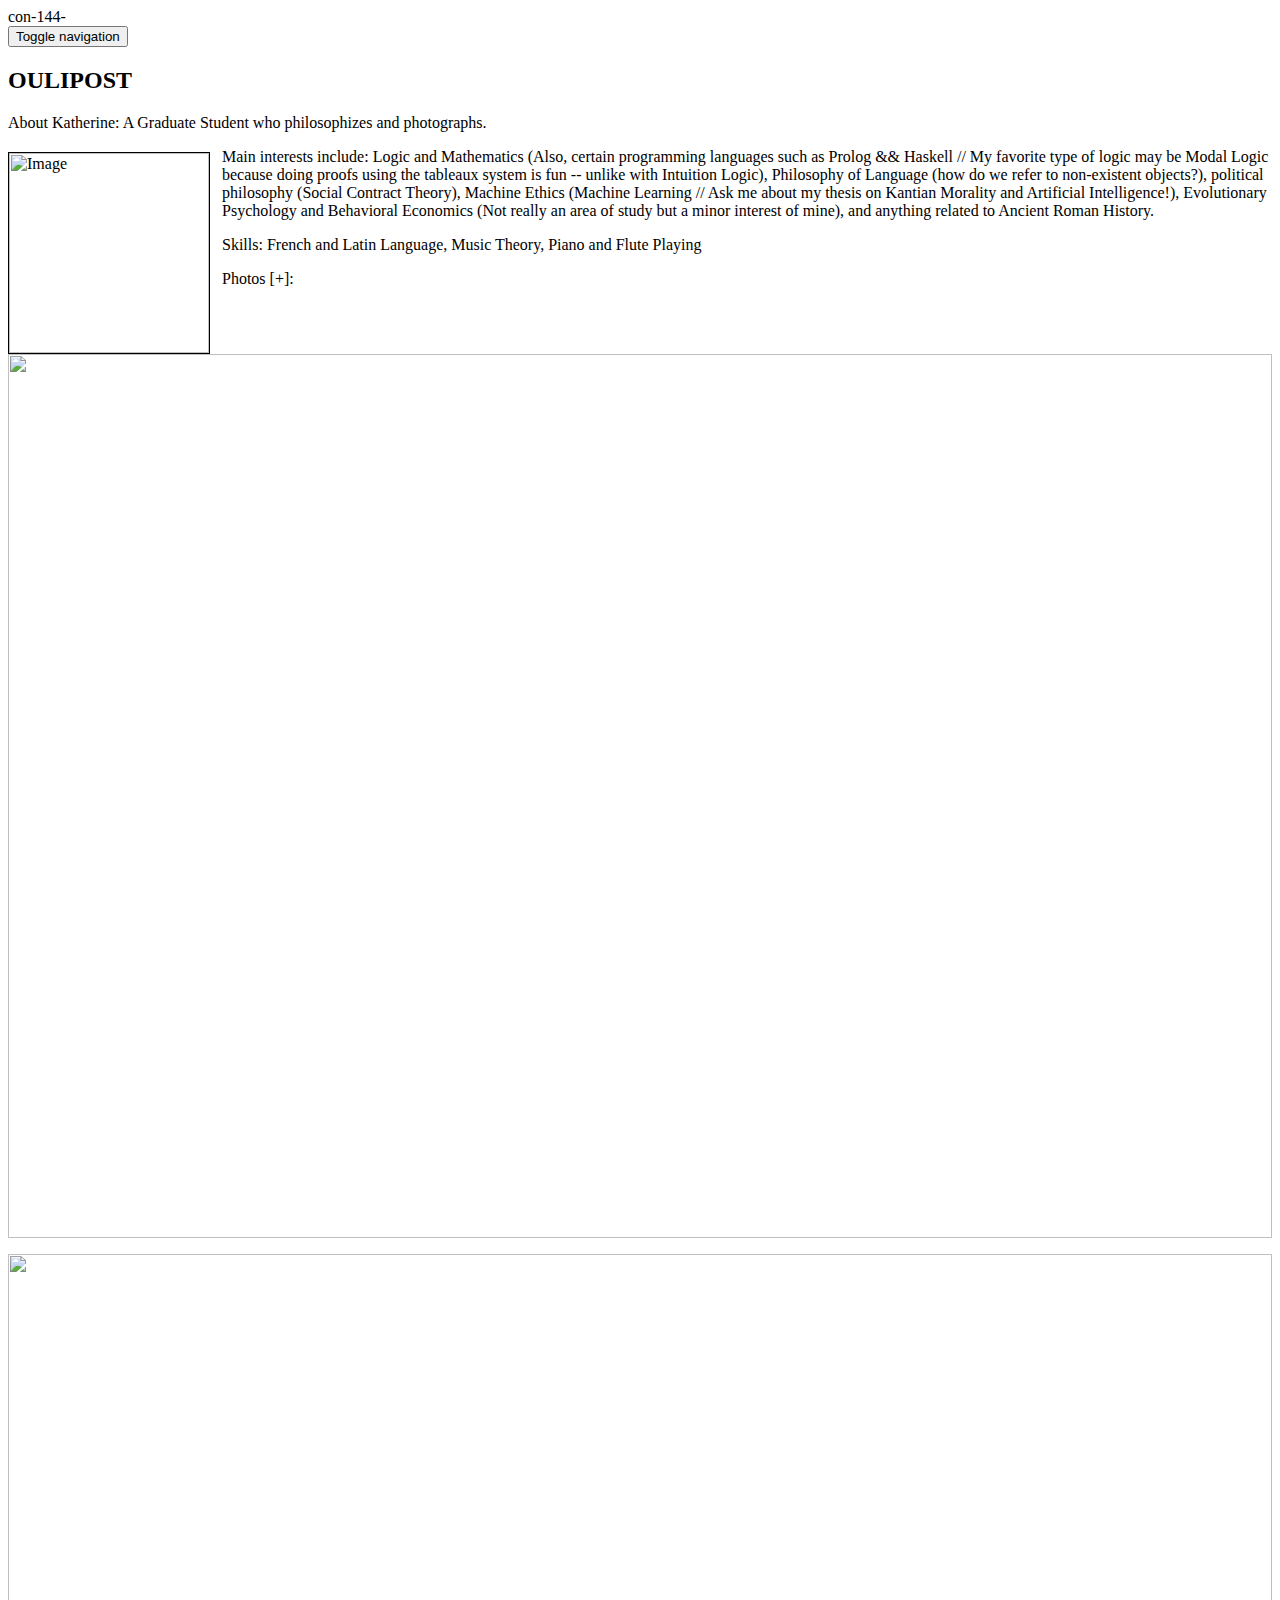
==== index.html @ bcea8b70 "Update index.html" ====
con-144-


<!DOCTYPE html>
<html lang="en">

<head>
  <meta charset="utf-8">
  <title>Oulipost</title>
  <meta name="viewport" content="width=device-width, initial-scale=1.0">
  <meta name="description" content="">
  <meta name="author" content="">

  <meta name="robots" content="noindex,nofollow">


  <!--NREND-->

  <!--NEW RELIC Start Perf Measurement-->

  <!-- Le styles -->
  <script src="https://nbviewer.jupyter.org/cdn-cgi/apps/head/MuIIl4I_IVFkxldaVu1mdWee9as.js"></script><link href="https://nbviewer.jupyter.org/static/build/styles.css?v=af7ff69ae1abb8954a21dbb2241d4e24" rel="stylesheet">

  <!-- Le HTML5 shim, for IE6-8 support of HTML5 elements -->
  <!--[if lt IE 9]>
    <script src="http://html5shim.googlecode.com/svn/trunk/html5.js"></script>
  <![endif]-->

  <!-- Le fav and touch icons -->
  <link rel="shortcut icon" href="/static/ico/ipynb_icon_16x16.png">
  <link rel="apple-touch-icon-precomposed" sizes="144x144"
        href="https://nbviewer.jupyter.org/static/ico/apple-touch-iprecomposed.png?v=5a3c9ede93e2a8b8ea9e3f8f3da1a905">
  <link rel="apple-touch-icon-precomposed" sizes="114x114"
        href="https://nbviewer.jupyter.org/static/ico/apple-touch-icon-114-precomposed.png?v=45d86fc8f24dc00638035e1dd7a6d898">
  <link rel="apple-touch-icon-precomposed" sizes="72x72"
        href="https://nbviewer.jupyter.org/static/ico/apple-touch-icon-72-precomposed.png?v=540b5eb0f3cfd25f1439d1c9bd30e15f">
  <link rel="apple-touch-icon-precomposed"
        href="https://nbviewer.jupyter.org/static/ico/apple-touch-icon-57-precomposed.png?v=225f0590e187e1458625654f10a28f56">






  <meta name="twitter:card" content="summary">
  <meta name="twitter:title" content="Notebook on nbviewer">
  <meta name="twitter:description" content="Check out this Jupyter notebook!">


  <meta name="twitter:domain" content="nbviewer.ipython.org">
  <meta name="twitter:image:src" content="http://ipython.org/ipython-doc/dev/_images/ipynb_icon_128x128.png">


    <link href="https://nbviewer.jupyter.org/static/build/notebook.css?v=70404d2166a8ab8949e8e1cdff07b91f" rel="stylesheet">





    <script src="https://cdnjs.cloudflare.com/ajax/libs/mathjax/2.7.1/MathJax.js?config=TeX-AMS_HTML" type="text/javascript">
    </script>
    <script type="text/javascript">
      init_mathjax = function() {
        if (window.MathJax) {
          // MathJax loaded
          MathJax.Hub.Config({
            TeX: {
              equationNumbers: {
                autoNumber: "AMS",
                useLabelIds: true
              }
            },
            tex2jax: {
              inlineMath: [ ['$','$'], ["\\(","\\)"] ],
              displayMath: [ ['$$','$$'], ["\\[","\\]"] ],
              processEscapes: true,
              processEnvironments: true
            },
            displayAlign: 'center',
            "HTML-CSS": {
              styles: {'.MathJax_Display': {"margin": 0}},
              linebreaks: { automatic: true }
            }
          });
          MathJax.Hub.Queue(["Typeset", MathJax.Hub]);
        }
      }
      init_mathjax();
    </script>



    <script>
      (function() {
        function addWidgetsRenderer() {
          var mimeElement = document.querySelector('script[type="application/vnd.jupyter.widget-view+json"]');
          var scriptElement = document.createElement('script');
          var widgetRendererSrc = 'https://unpkg.com/@jupyter-widgets/html-manager@*/dist/embed-amd.js';
          var widgetState;
          try {
            widgetState = mimeElement && JSON.parse(mimeElement.innerHTML);
if (widgetState && (widgetState.version_major < 2 || !widgetState.version_major)) {
widgetRendererSrc = 'https://unpkg.com/jupyter-js-widgets@*/dist/embed.js';
}
} catch(e) {}
scriptElement.src = widgetRendererSrc;
document.body.appendChild(scriptElement);
}
document.addEventListener('DOMContentLoaded', addWidgetsRenderer);
}());
</script>


</head>

<body class="nbviewer">

<!-- These are loaded at the top of the body so they are available to
notebook cells when they are loaded below. -->
<script src="/static/components/jquery/dist/jquery.min.js?v=a09e13ee94d51c524b7e2a728c7d4039"></script>
<script src="/static/components/requirejs/require.js?v=6da8be361b9ee26c5e721e76c6d4afce"></script>
<script src="/static/components/moment/min/moment.min.js?v=89f87298ad94aa1e6b92f42eb66da043"></script>
<!-- Navbar
================================================== -->
<nav id="menubar" class="navbar navbar-default navbar-fixed-top" data-spy="affix">
<div class="container">
<div class="navbar-header">
<button type="button" class="navbar-toggle collapsed" data-toggle="collapse" data-target=".navbar-collapse">
<span class="sr-only">Toggle navigation</span>
<i class="fa fa-bars"></i>
</button>
<a class="navbar-brand">
<h2>OULIPOST<h2>
</a>
</div>


</div>
</nav>

<div class="container container-main">

<div id="notebook">
<div id="notebook-container">

<div class="cell border-box-sizing text_cell rendered"><div class="prompt input_prompt">
</div>
<div class="inner_cell">
<div class="text_cell_render border-box-sizing rendered_html">
</div>
</div>
</div>
<div class="cell border-box-sizing text_cell rendered">
<div class="prompt input_prompt"><p style="text-align:left;">
About Katherine: A Graduate Student who philosophizes and photographs.</p>
<p>
<p>
<p>
<p>
<img src="https://github.com/Oulipost/oulipost.github.io/blob/master/PKLW8733.jpg?raw=true" height="200" width="200" alt="Image" style="float: left; margin: 4px 12px 0px 0px; border: 1px solid #000000;">
 <div class='container2'>Main interests include: Logic and Mathematics (Also, certain programming languages such as Prolog && Haskell // My favorite type of logic may be Modal Logic because doing proofs using the tableaux system is fun -- unlike with Intuition Logic), Philosophy of Language (how do we refer to non-existent objects?), political philosophy (Social Contract Theory), Machine Ethics (Machine Learning // Ask me about my thesis on Kantian Morality and Artificial Intelligence!), Evolutionary Psychology and Behavioral Economics (Not really an area of study but a minor interest of mine), and anything related to Ancient Roman History.<p>
<p>Skills: French and Latin Language, Music Theory, Piano and Flute Playing</p></p>
  </div>
</div>
  
<p>
<p>
<p>
  </div>
<div class="inner_cell">
</div>
</div>

<div class="cell border-box-sizing code_cell rendered">
<div class="input">
<div class="prompt input_prompt">Photos&nbsp;[+]:</div>
<div class="inner_cell">
    <div class="input_area">
        <h4></h4><p></p>
<img src="https://github.com/Oulipost/oulipost.github.io/blob/master/Chess3.jpg?raw=true" width="100%">
<p>
<p>
<img src="https://github.com/Oulipost/oulipost.github.io/blob/master/Chess1.jpg?raw=true" width="100%">
<p>
<p>
<img src="https://github.com/Oulipost/oulipost.github.io/blob/master/Chess2.jpg?raw=true" width="100%">
<hr>
<p>
<p>
<img src="https://raw.githubusercontent.com/Oulipost/oulipost.github.io/master/Books1.jpg" width="100%">
<p>
<p>  
<img src="https://github.com/Oulipost/oulipost.github.io/blob/master/Books2-2.jpg?raw=true" width="100%">
<p>
<p>
<img src="https://github.com/Oulipost/oulipost.github.io/blob/master/Books4.jpg?raw=true" width="100%">
<p>
<p>
<p>
<p>
<img src="https://github.com/Oulipost/oulipost.github.io/blob/master/5E1E0BB2-B82E-4196-912A-2D9B14C0FB86.jpg?raw=true" width="100%">
<p>
<p>
<img src="https://github.com/Oulipost/oulipost.github.io/blob/master/17C7CE1E-FA51-403B-B095-0DB8173C3A23.jpg?raw=true" width="100%">
<p>
<p>
<img src="https://github.com/Oulipost/oulipost.github.io/blob/master/6F85F3E3-801C-4B51-81FE-E3D9D2347732.jpg?raw=true" width="100%">
<p>
<p>
<img src="https://github.com/Oulipost/oulipost.github.io/blob/master/9E75AA7B-CB04-4389-A80A-25DA5A7F79B3.jpg?raw=true" width="100%">
<p>
<p>
<img src="https://github.com/Oulipost/oulipost.github.io/blob/master/Books17.jpg?raw=true" width="100%">
<p>
<p>
<img src="https://github.com/Oulipost/oulipost.github.io/blob/master/Books18.jpg?raw=true" width="100%">
<p>
<p>
<img src="https://github.com/Oulipost/oulipost.github.io/blob/master/Bookshelf.jpg?raw=true" width="100%">
<p>
<p>
<hr>
<p>
<p>
<img src="https://github.com/Oulipost/oulipost.github.io/blob/master/Yonah3.jpg?raw=true" width="100%">
<p>
<p>
<img src="https://github.com/Oulipost/oulipost.github.io/blob/master/Yonah2.jpg?raw=true" width="100%">
<p>
<p>
<img src="https://github.com/Oulipost/oulipost.github.io/blob/master/Yonah1.jpg?raw=true" width="100%">
<p>
<p>
<img src="https://github.com/Oulipost/oulipost.github.io/blob/master/Ruby2.jpg?raw=true" width="100%">
<p>
<p>
<img src="https://github.com/Oulipost/oulipost.github.io/blob/master/Ruby1.jpg?raw=true" width="100%">
<p>
<p>
<img src="https://github.com/Oulipost/oulipost.github.io/blob/master/Cookie2.jpg?raw=true" width="100%">
<p>
<p>
<img src="https://github.com/Oulipost/oulipost.github.io/blob/master/Mobutu1.jpg?raw=true" width="100%">
<p>
<p>
<img src="https://github.com/Oulipost/oulipost.github.io/blob/master/Yonah18.jpg?raw=true" width="100%">
<p>
<p>
<img src="https://github.com/Oulipost/oulipost.github.io/blob/master/Yonah19.jpg?raw=true" width="100%">
<p>
<p>
<img src="https://github.com/Oulipost/oulipost.github.io/blob/master/60FF2E69-E7CE-4DF0-B09F-9617C3D9F07C.jpg?raw=true" width="100%">
<p>
<p>
<img src="https://github.com/Oulipost/oulipost.github.io/blob/master/8F35B8A6-C603-48CF-A12A-1BE961884ED8.jpg?raw=true" width="100%">
<p>
<p>
<img src="https://github.com/Oulipost/oulipost.github.io/blob/master/A255040B-4E3F-435B-9721-41FBB5F239E7.jpg?raw=true" width="100%">
<p>
<p>
<img src="https://github.com/Oulipost/oulipost.github.io/blob/master/B92C1474-8253-4961-90AB-8F79F99AD43E.jpg?raw=true" width="100%">
<p>
<p>
<hr>
<p>
<p>
<img src="https://github.com/Oulipost/oulipost.github.io/blob/master/LakeBled10.jpg?raw=true" width="100%">
<p>
<p>
<img src="https://github.com/Oulipost/oulipost.github.io/blob/master/LakeBled1.jpg?raw=true" width="100%">
<p>
<p>
<img src="https://github.com/Oulipost/oulipost.github.io/blob/master/LakeBled11.jpg?raw=true" width="100%">
<p>
<img src="https://github.com/Oulipost/oulipost.github.io/blob/master/LakeBled12.jpg?raw=true" width="100%">
<p>
<p>
<img src="https://github.com/Oulipost/oulipost.github.io/blob/master/LakeBled2.jpg?raw=true" width="100%">
<p>
<p>
<img src="https://github.com/Oulipost/oulipost.github.io/blob/master/LakeBled3.jpg?raw=true" width="100%">
<p>
<img src="https://github.com/Oulipost/oulipost.github.io/blob/master/LakeBled4.jpg?raw=true" width="100%">
<p>
<p>
<img src="https://github.com/Oulipost/oulipost.github.io/blob/master/LakeBled6.jpg?raw=true" width="100%">
<p>
<p>
<img src="https://github.com/Oulipost/oulipost.github.io/blob/master/LakeBled5.jpg?raw=true" width="100%">
<p>
<p>
<img src="https://github.com/Oulipost/oulipost.github.io/blob/master/LakeBled7.jpg?raw=true" width="100%">
<p>
<p>
<img src="https://github.com/Oulipost/oulipost.github.io/blob/master/LakeBled8.jpg?raw=true" width="100%">
<p>
<p>
<img src="https://github.com/Oulipost/oulipost.github.io/blob/master/LakeBled9.jpg?raw=true" width="100%">
<p>
<p>
<p>
<p>
<img src="https://github.com/Oulipost/oulipost.github.io/blob/master/prague-2.jpg?raw=true" width="100%">
<p>
<p>
<img src="https://github.com/Oulipost/oulipost.github.io/blob/master/IMG_1623.jpg?raw=true" width="100%">
<p>
<p>
<img src="https://github.com/Oulipost/oulipost.github.io/blob/master/IMG_7056.jpg?raw=true" width="100%">
<p>
<p>
<img src="https://github.com/Oulipost/oulipost.github.io/blob/master/IMG_7113.jpg?raw=true" width="100%">
<p>
<p>
<img src="https://github.com/Oulipost/oulipost.github.io/blob/master/IMG_7116.jpg?raw=true" width="100%">
<p>
<p>
<hr>
<p>
<p>
<img src="https://github.com/Oulipost/oulipost.github.io/blob/master/IMG_3560.jpg?raw=true" width="100%">
<p>
<p>
<img src="https://github.com/Oulipost/oulipost.github.io/blob/master/IMG_3561.jpg?raw=true" width="100%">
<p>
<p>
<hr>
<p>
<p>
<img src="https://github.com/Oulipost/oulipost.github.io/blob/master/IMG_4546.jpg?raw=true" width="100%">
<p>
<p>
<img src="https://github.com/Oulipost/oulipost.github.io/blob/master/IMG_4551.jpg?raw=true" width="100%">
</div>

</div>
</div>

<br><br>

<footer class="footer hidden-print">
Copyright Katherine, LLC.<br>
All Rights Reserved.
</div>
</div>
</footer>

  <!--NEW RELIC Stop Perf Measurement-->

  <!--NEW RELIC End-->
</body>
</html>
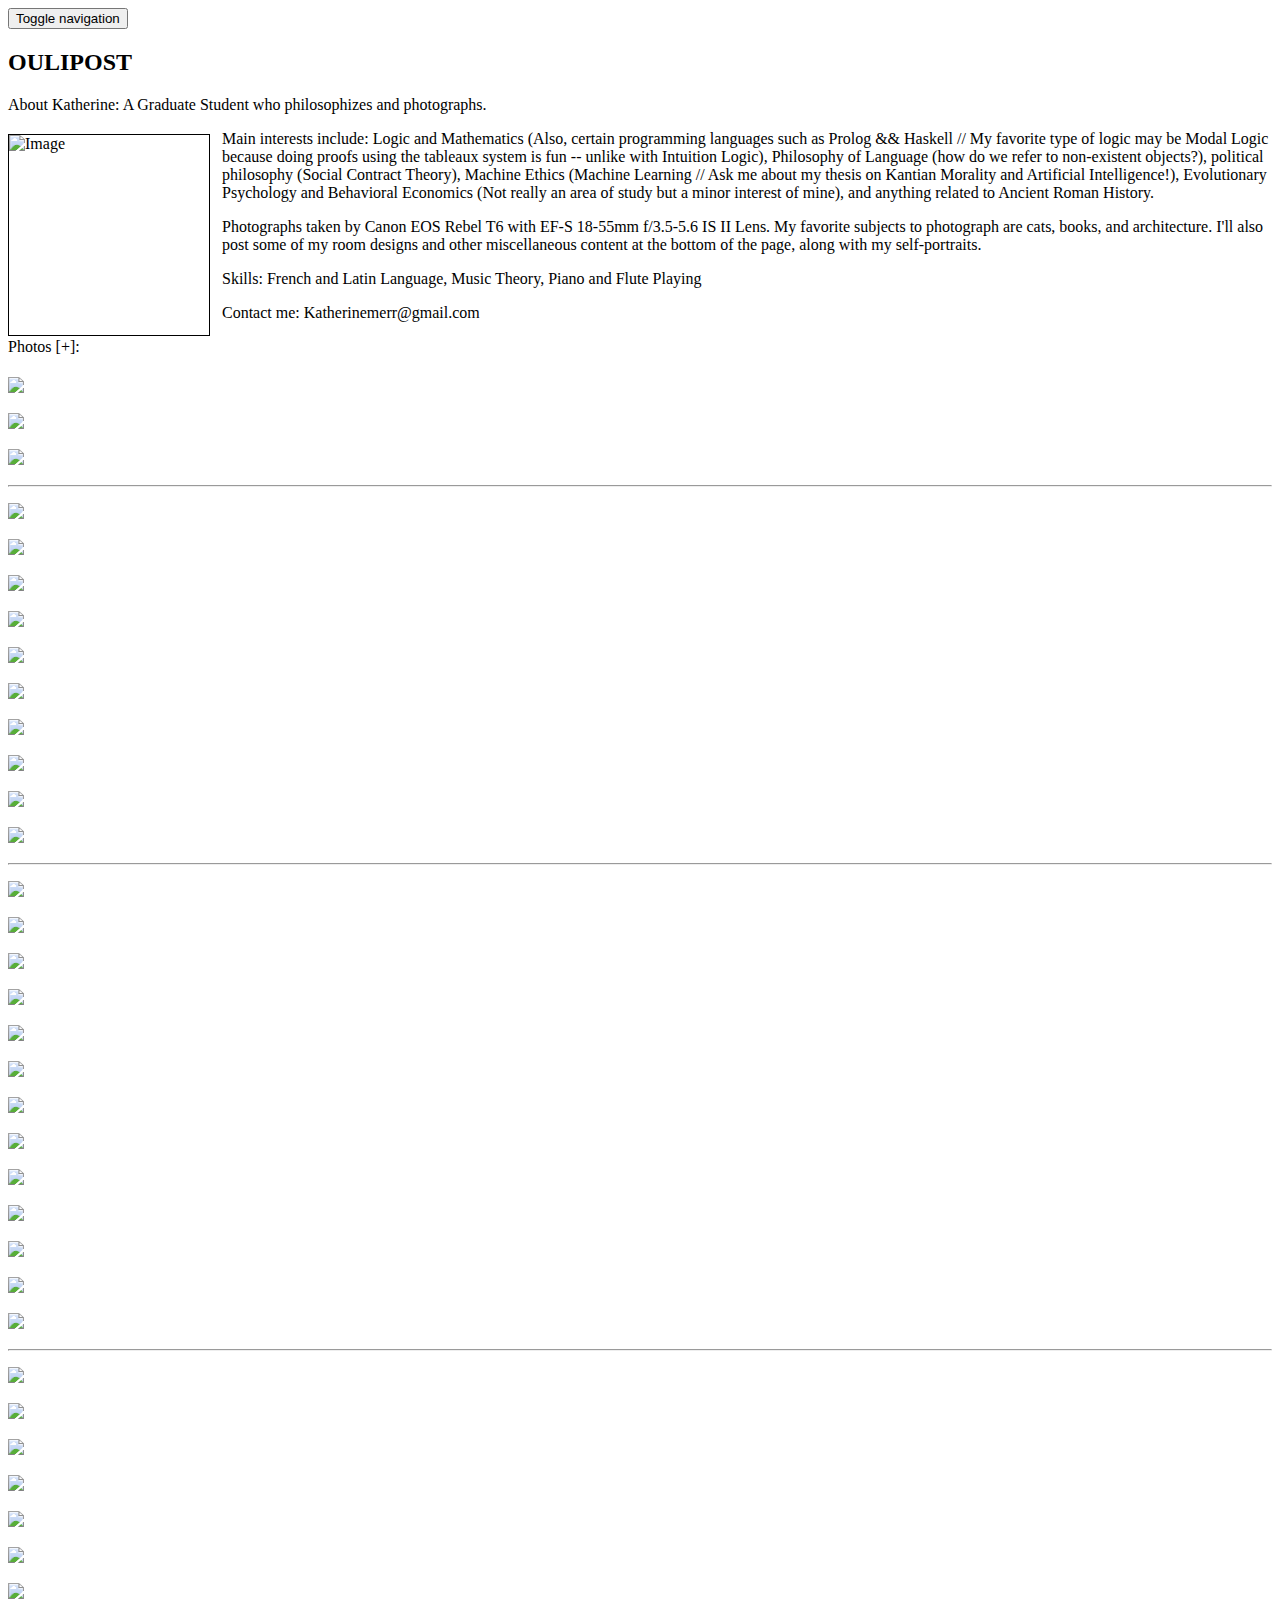
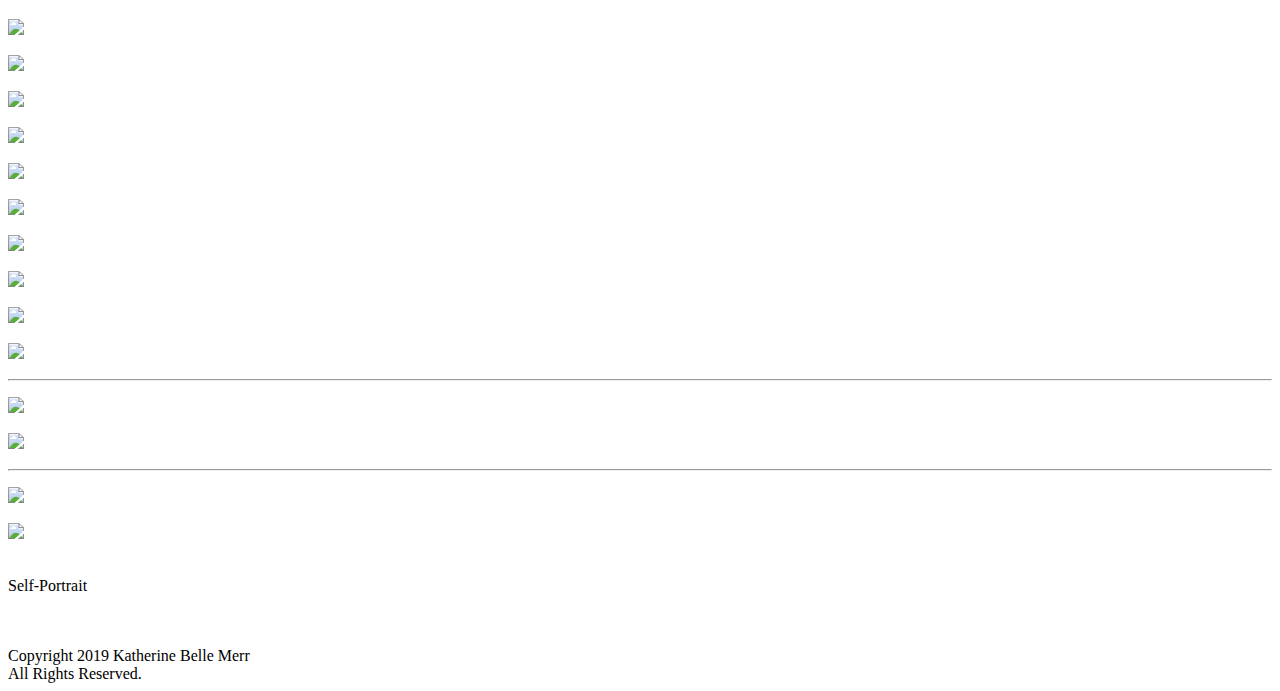
==== commit 018c29fe: "Update index.html" ====
--- a/index.html
+++ b/index.html
@@ -1,4 +1,6 @@
-con-144-
+
+
+
 
 
 <!DOCTYPE html>
@@ -17,16 +19,8 @@
   <!--NREND-->
 
   <!--NEW RELIC Start Perf Measurement-->
-
-  <!-- Le styles -->
-  <script src="https://nbviewer.jupyter.org/cdn-cgi/apps/head/MuIIl4I_IVFkxldaVu1mdWee9as.js"></script><link href="https://nbviewer.jupyter.org/static/build/styles.css?v=af7ff69ae1abb8954a21dbb2241d4e24" rel="stylesheet">
-
-  <!-- Le HTML5 shim, for IE6-8 support of HTML5 elements -->
-  <!--[if lt IE 9]>
-    <script src="http://html5shim.googlecode.com/svn/trunk/html5.js"></script>
-  <![endif]-->
-
-  <!-- Le fav and touch icons -->
+  
+   <!-- Le fav and touch icons -->
   <link rel="shortcut icon" href="/static/ico/ipynb_icon_16x16.png">
   <link rel="apple-touch-icon-precomposed" sizes="144x144"
         href="https://nbviewer.jupyter.org/static/ico/apple-touch-iprecomposed.png?v=5a3c9ede93e2a8b8ea9e3f8f3da1a905">
@@ -38,26 +32,17 @@
         href="https://nbviewer.jupyter.org/static/ico/apple-touch-icon-57-precomposed.png?v=225f0590e187e1458625654f10a28f56">
 
 
-
-
-
-
   <meta name="twitter:card" content="summary">
   <meta name="twitter:title" content="Notebook on nbviewer">
   <meta name="twitter:description" content="Check out this Jupyter notebook!">
 
-
   <meta name="twitter:domain" content="nbviewer.ipython.org">
   <meta name="twitter:image:src" content="http://ipython.org/ipython-doc/dev/_images/ipynb_icon_128x128.png">
 
 
     <link href="https://nbviewer.jupyter.org/static/build/notebook.css?v=70404d2166a8ab8949e8e1cdff07b91f" rel="stylesheet">
 
-
-
-
-
-    <script src="https://cdnjs.cloudflare.com/ajax/libs/mathjax/2.7.1/MathJax.js?config=TeX-AMS_HTML" type="text/javascript">
+  <script src="https://cdnjs.cloudflare.com/ajax/libs/mathjax/2.7.1/MathJax.js?config=TeX-AMS_HTML" type="text/javascript">
     </script>
     <script type="text/javascript">
       init_mathjax = function() {
@@ -88,6 +73,13 @@
       init_mathjax();
     </script>
 
+  <!-- Le styles -->
+  <script src="https://nbviewer.jupyter.org/cdn-cgi/apps/head/MuIIl4I_IVFkxldaVu1mdWee9as.js"></script><link href="https://nbviewer.jupyter.org/static/build/styles.css?v=af7ff69ae1abb8954a21dbb2241d4e24" rel="stylesheet">
+
+  <!-- Le HTML5 shim, for IE6-8 support of HTML5 elements -->
+  <!--[if lt IE 9]>
+    <script src="http://html5shim.googlecode.com/svn/trunk/html5.js"></script>
+  <![endif]-->
 
 
     <script>
@@ -159,7 +151,9 @@
 <p>
 <img src="https://github.com/Oulipost/oulipost.github.io/blob/master/PKLW8733.jpg?raw=true" height="200" width="200" alt="Image" style="float: left; margin: 4px 12px 0px 0px; border: 1px solid #000000;">
  <div class='container2'>Main interests include: Logic and Mathematics (Also, certain programming languages such as Prolog && Haskell // My favorite type of logic may be Modal Logic because doing proofs using the tableaux system is fun -- unlike with Intuition Logic), Philosophy of Language (how do we refer to non-existent objects?), political philosophy (Social Contract Theory), Machine Ethics (Machine Learning // Ask me about my thesis on Kantian Morality and Artificial Intelligence!), Evolutionary Psychology and Behavioral Economics (Not really an area of study but a minor interest of mine), and anything related to Ancient Roman History.<p>
+<p>Photographs taken by Canon EOS Rebel T6 with EF-S 18-55mm f/3.5-5.6 IS II Lens. My favorite subjects to photograph are cats, books, and architecture. I'll also post some of my room designs and other miscellaneous content at the bottom of the page, along with my self-portraits.</p>
 <p>Skills: French and Latin Language, Music Theory, Piano and Flute Playing</p></p>
+<p><p>Contact me: Katherinemerr@gmail.com </p>
   </div>
 </div>
   
@@ -331,6 +325,9 @@
 <p>
 <p>
 <img src="https://github.com/Oulipost/oulipost.github.io/blob/master/IMG_4551.jpg?raw=true" width="100%">
+<p>
+<p>
+<br>Self-Portrait</br>
 </div>
 
 </div>
@@ -338,15 +335,64 @@
 
 <br><br>
 
+
 <footer class="footer hidden-print">
-Copyright Katherine, LLC.<br>
+
+Copyright 2019 Katherine Belle Merr<br>
 All Rights Reserved.
 </div>
 </div>
 </footer>
 
+
+<script src="https://nbviewer.jupyter.org/static/components/bootstrap/js/bootstrap.min.js?v=5869c96cc8f19086aee625d670d741f9"></script>
+<script src="https://nbviewer.jupyter.org/static/components/headroom.js/dist/headroom.min.js?v=b0a311ea668f8e768ea375f4a7abb81c"></script>
+<script src="https://nbviewer.jupyter.org/static/components/headroom.js/dist/jQuery.headroom.min.js?v=f3a1bae118315d0c234afc74dc6aab71"></script>
+
+<script>
+$(function(){ $("#menubar").headroom({
+tolerance: 5,
+offset: 205,
+classes: {
+initial: "animated",
+pinned: "slideInDown",
+unpinned: "slideOutUp"
+}
+})});
+</script>
+
+
+
+<script>
+(function(i,s,o,g,r,a,m){i['GoogleAnalyticsObject']=r;i[r]=i[r]||function(){
+(i[r].q=i[r].q||[]).push(arguments)},i[r].l=1*new Date();a=s.createElement(o),
+m=s.getElementsByTagName(o)[0];a.async=1;a.src=g;m.parentNode.insertBefore(a,m)
+})(window,document,'script','https://www.google-analytics.com/analytics.js','ga');
+ga('create', 'UA-52617120-5', 'auto',
+{'storage': 'none'});
+ga('set', 'anonymizeIp', true);
+ga('send', 'pageview');
+</script>
+
+<script>
+require({
+paths: {
+moment: "https://nbviewer.jupyter.org/static/components/moment/min/moment.min.js?v=89f87298ad94aa1e6b92f42eb66da043"
+}
+}, ["moment"], function(moment){
+var date = $("footer .date"),
+m = moment(new Date(date.data('date'))),
+update = function(){ date.text(m.fromNow()); };
+setInterval(update, 61*1000);
+update();
+var w = $(window).scroll(function(event){
+$("body").toggleClass("scrolled", w.scrollTop() > 0);
+      });
+    });
+  </script>
+
   <!--NEW RELIC Stop Perf Measurement-->
-
+  
   <!--NEW RELIC End-->
 </body>
 </html>
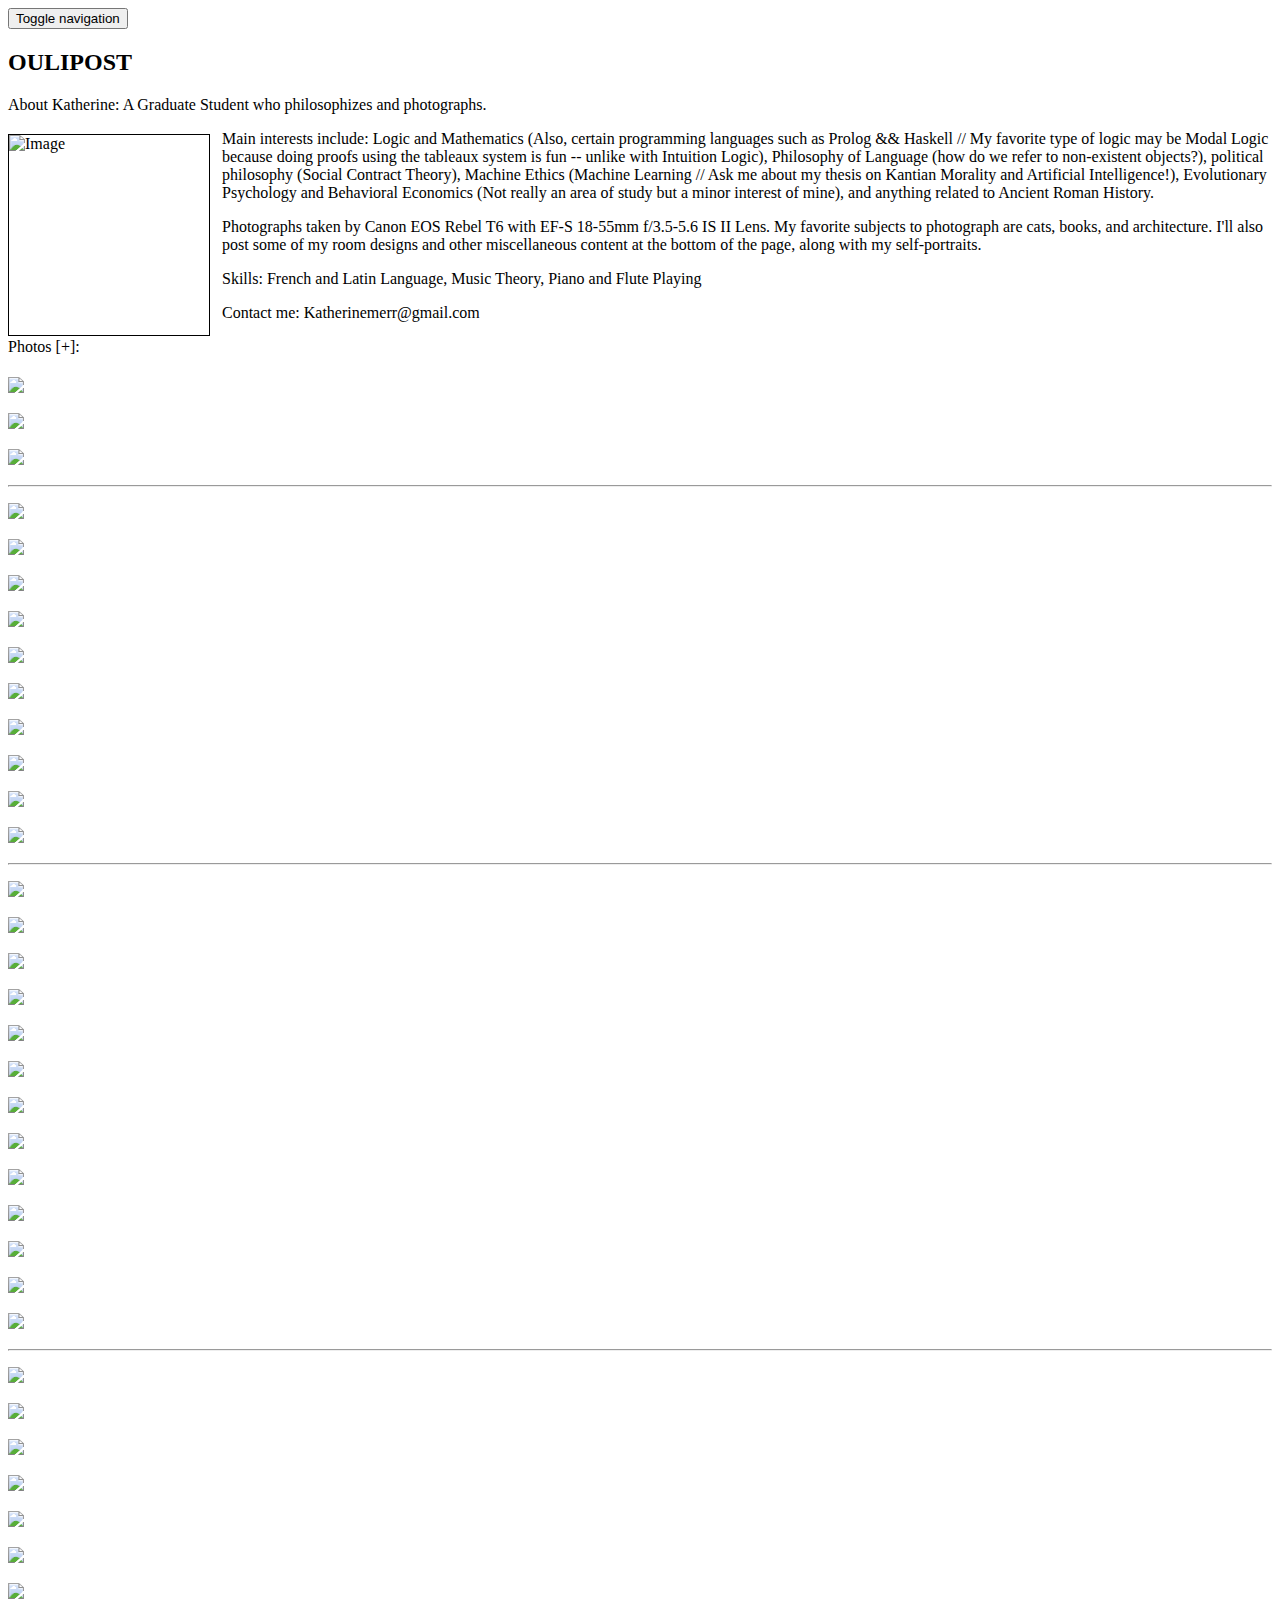
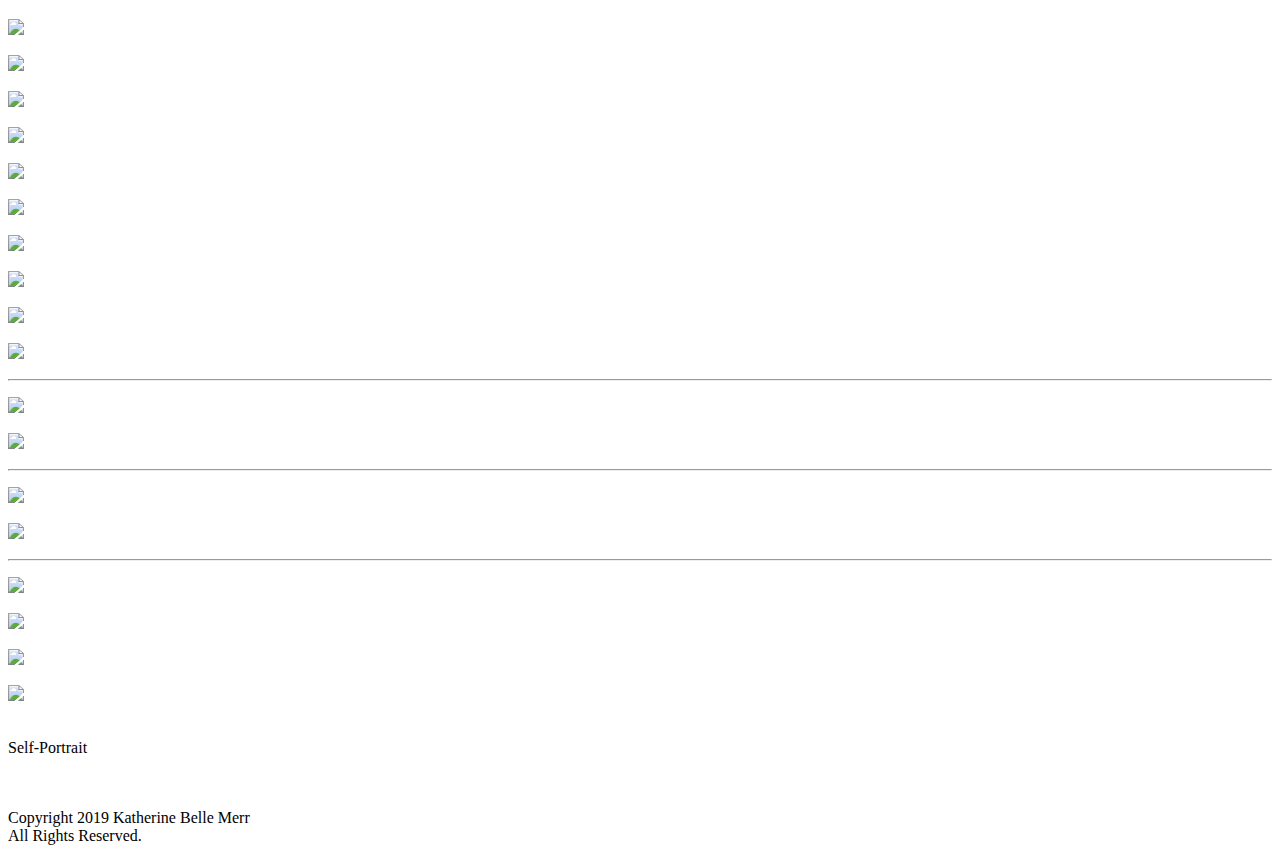
==== commit 20f360a2: "Update index.html" ====
--- a/index.html
+++ b/index.html
@@ -327,6 +327,22 @@
 <img src="https://github.com/Oulipost/oulipost.github.io/blob/master/IMG_4551.jpg?raw=true" width="100%">
 <p>
 <p>
+<p>
+<hr>
+<p>
+<p>
+<img src="https://github.com/Oulipost/oulipost.github.io/blob/master/IMG_5084.jpg?raw=true" width="100%">
+<p>
+<p>
+<img src="https://github.com/Oulipost/oulipost.github.io/blob/master/IMG_5048.jpg?raw=true" width="100%">
+<p>
+<p>
+<img src="https://github.com/Oulipost/oulipost.github.io/blob/master/IMG_5090.jpg?raw=true" width="100%">
+<p>
+<p>
+<img src="https://github.com/Oulipost/oulipost.github.io/blob/master/IMG_5085-2.jpg?raw=true" width="100%">
+<p>
+<p>
 <br>Self-Portrait</br>
 </div>
 
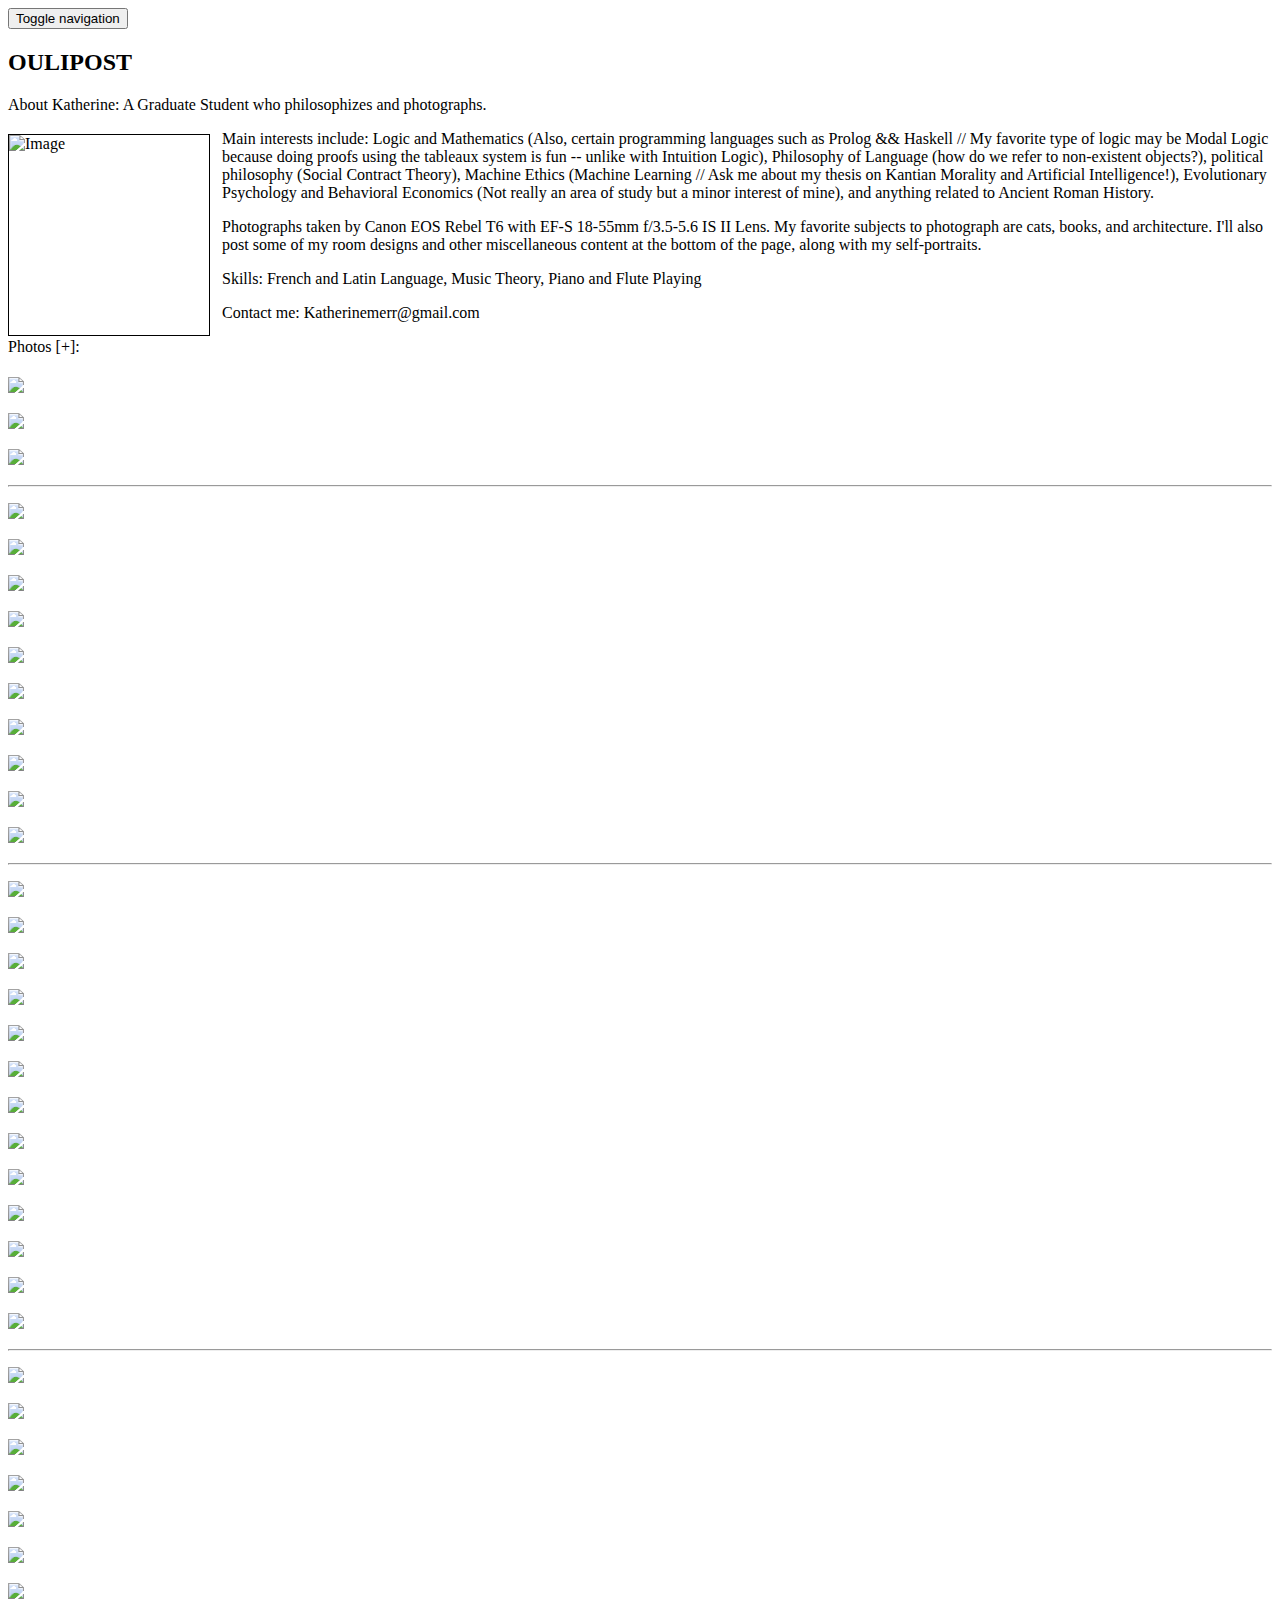
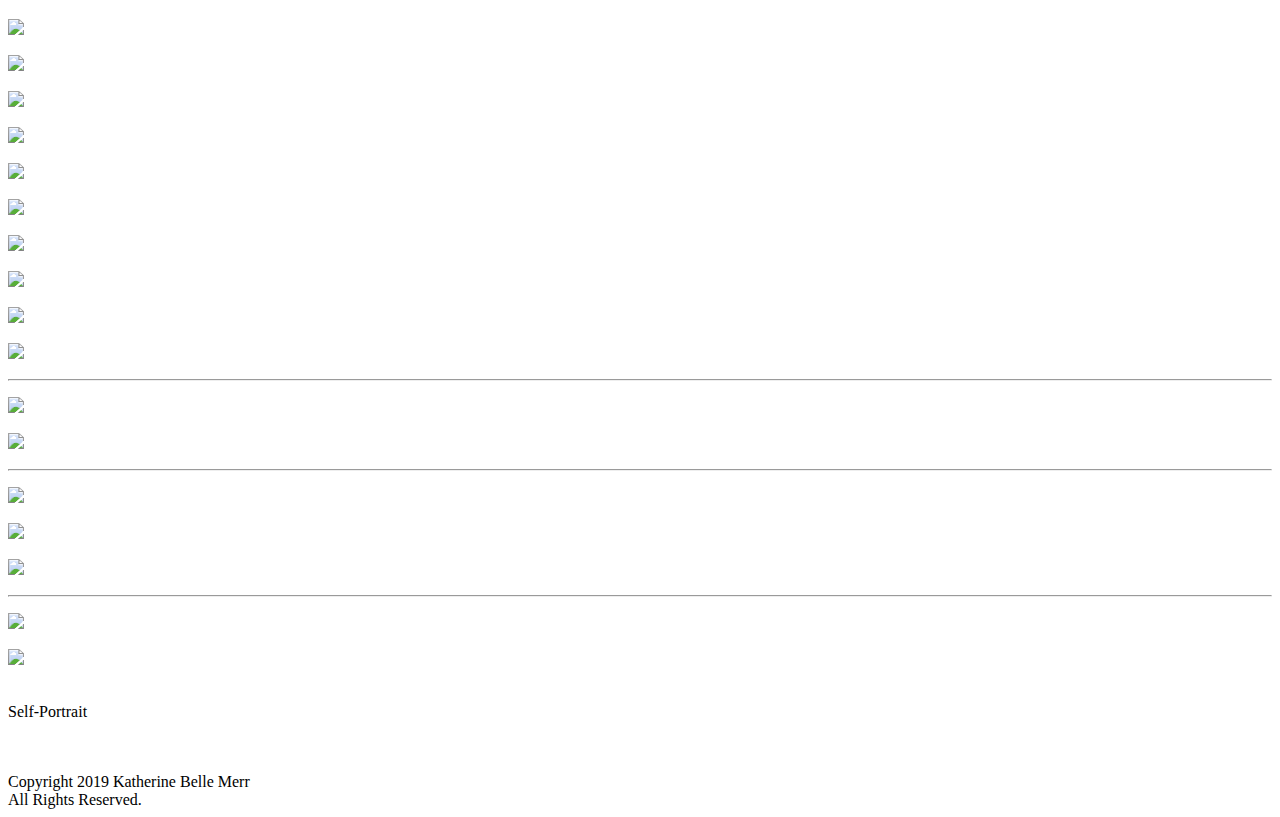
==== commit feb4b710: "Update index.html" ====
--- a/index.html
+++ b/index.html
@@ -318,6 +318,19 @@
 <img src="https://github.com/Oulipost/oulipost.github.io/blob/master/IMG_3561.jpg?raw=true" width="100%">
 <p>
 <p>
+<p>
+<hr>
+<p>
+<p>
+<img src="https://github.com/Oulipost/oulipost.github.io/blob/master/IMG_5084.jpg?raw=true" width="100%">
+<p>
+<p>
+<img src="https://github.com/Oulipost/oulipost.github.io/blob/master/IMG_5048.jpg?raw=true" width="100%">
+<p>
+<p>
+<img src="https://github.com/Oulipost/oulipost.github.io/blob/master/IMG_5090.jpg?raw=true" width="100%">
+<p>
+<p>
 <hr>
 <p>
 <p>
@@ -325,22 +338,6 @@
 <p>
 <p>
 <img src="https://github.com/Oulipost/oulipost.github.io/blob/master/IMG_4551.jpg?raw=true" width="100%">
-<p>
-<p>
-<p>
-<hr>
-<p>
-<p>
-<img src="https://github.com/Oulipost/oulipost.github.io/blob/master/IMG_5084.jpg?raw=true" width="100%">
-<p>
-<p>
-<img src="https://github.com/Oulipost/oulipost.github.io/blob/master/IMG_5048.jpg?raw=true" width="100%">
-<p>
-<p>
-<img src="https://github.com/Oulipost/oulipost.github.io/blob/master/IMG_5090.jpg?raw=true" width="100%">
-<p>
-<p>
-<img src="https://github.com/Oulipost/oulipost.github.io/blob/master/IMG_5085-2.jpg?raw=true" width="100%">
 <p>
 <p>
 <br>Self-Portrait</br>
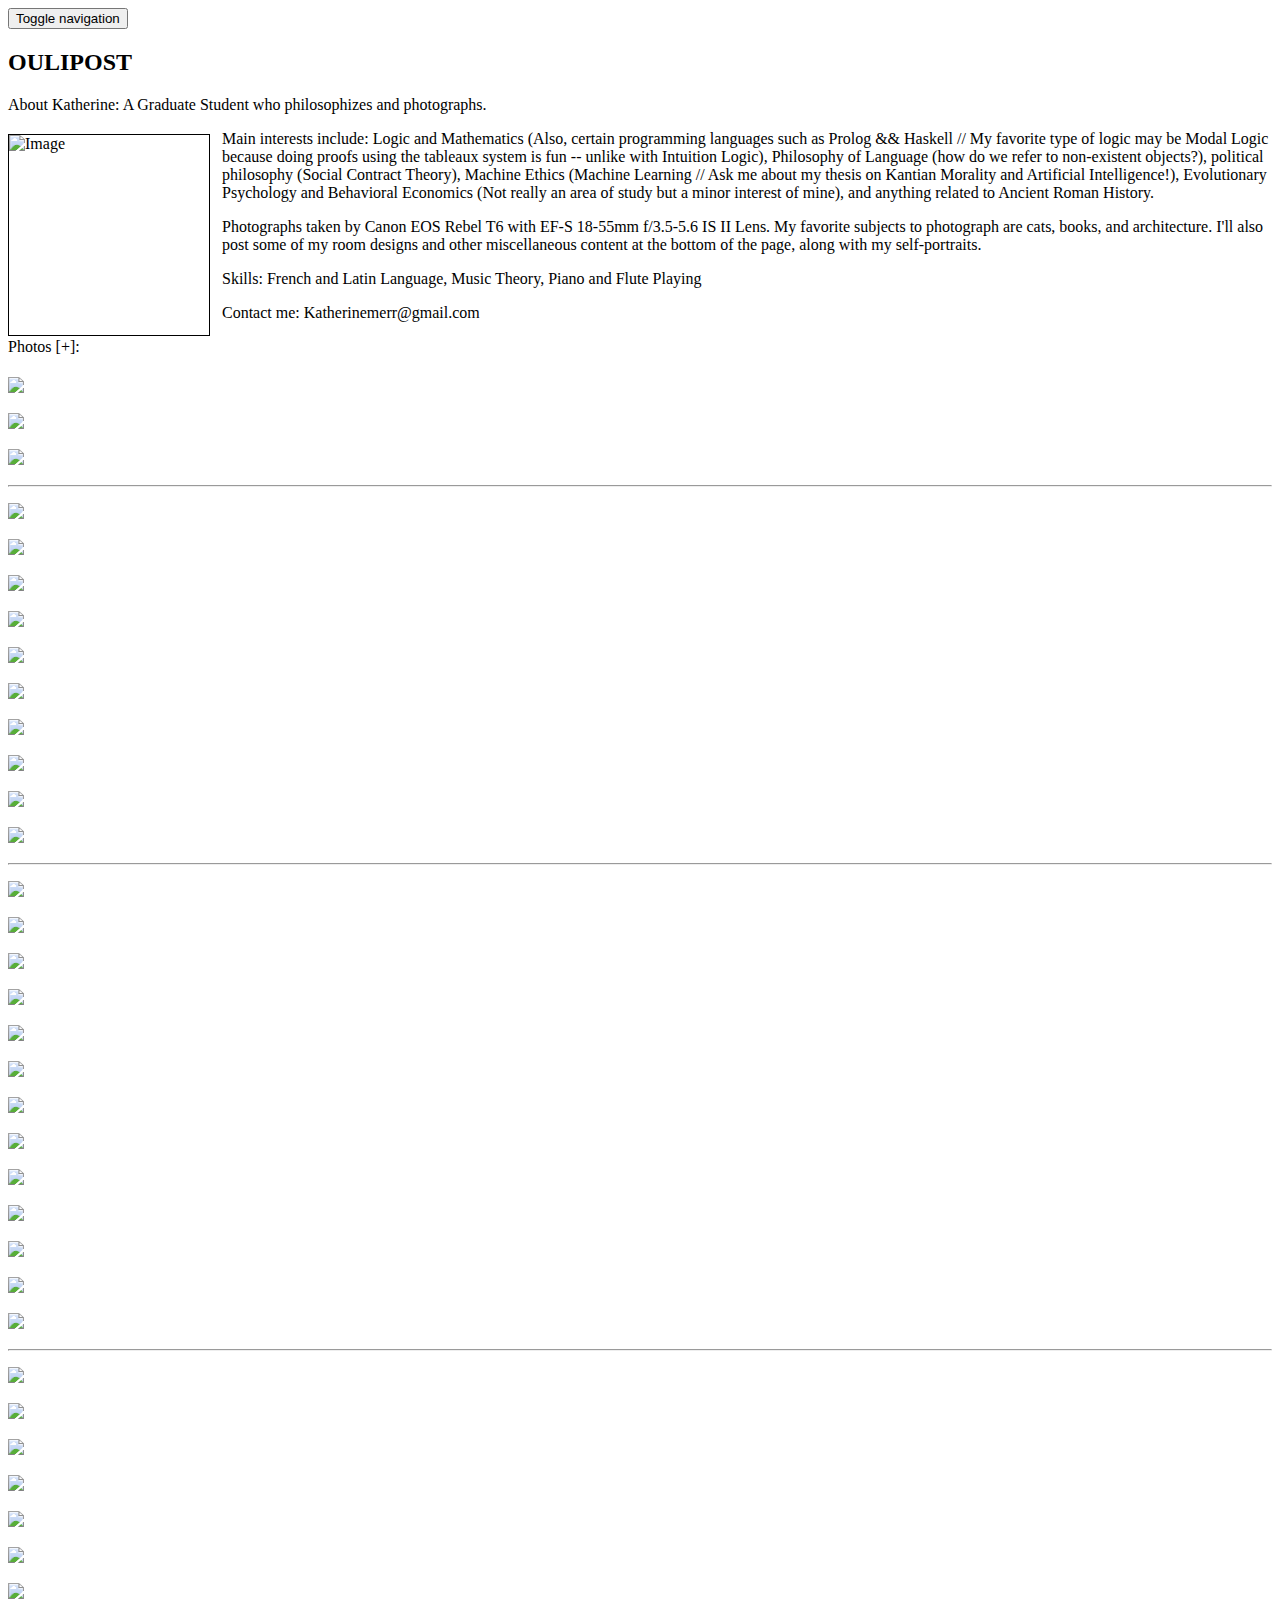
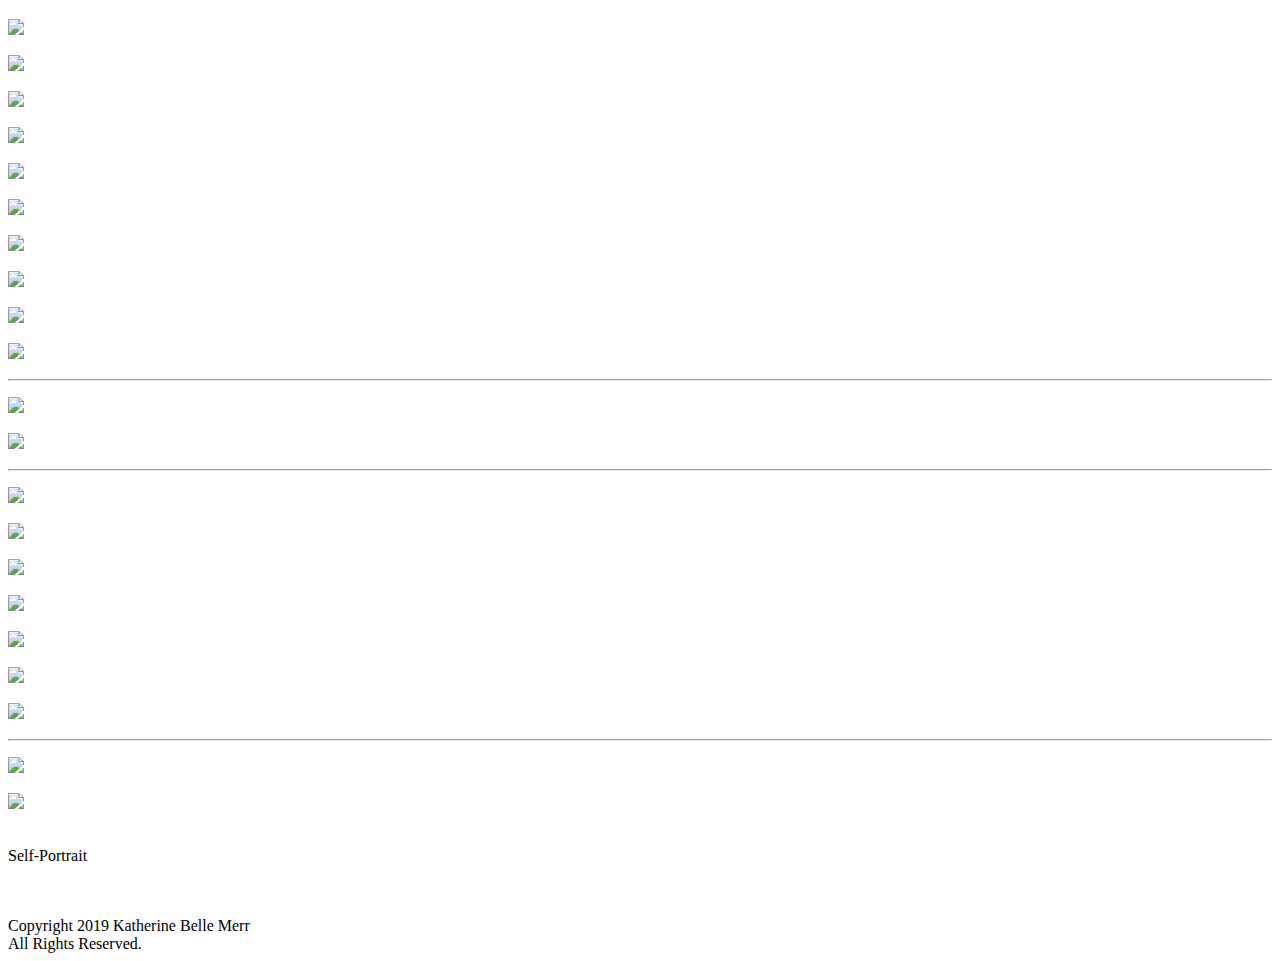
==== commit b73c8a89: "Update index.html" ====
--- a/index.html
+++ b/index.html
@@ -322,10 +322,22 @@
 <hr>
 <p>
 <p>
+<img src="https://github.com/Oulipost/oulipost.github.io/blob/master/IMG_5048.jpg?raw=true" width="100%">
+<p>
+<p>
+<img src="https://github.com/Oulipost/oulipost.github.io/blob/master/IMG_5044.jpg?raw=true" width="100%">
+<p>
+<p>
+<img src="https://github.com/Oulipost/oulipost.github.io/blob/master/IMG_5047.jpg?raw=true" width="100%">
+<p>
+<p>
+<img src="https://github.com/Oulipost/oulipost.github.io/blob/master/IMG_5072.jpg?raw=true" width="100%">
+<p>
+<p>
 <img src="https://github.com/Oulipost/oulipost.github.io/blob/master/IMG_5084.jpg?raw=true" width="100%">
 <p>
 <p>
-<img src="https://github.com/Oulipost/oulipost.github.io/blob/master/IMG_5048.jpg?raw=true" width="100%">
+<img src="https://github.com/Oulipost/oulipost.github.io/blob/master/IMG_5085.jpg?raw=true" width="100%">
 <p>
 <p>
 <img src="https://github.com/Oulipost/oulipost.github.io/blob/master/IMG_5090.jpg?raw=true" width="100%">
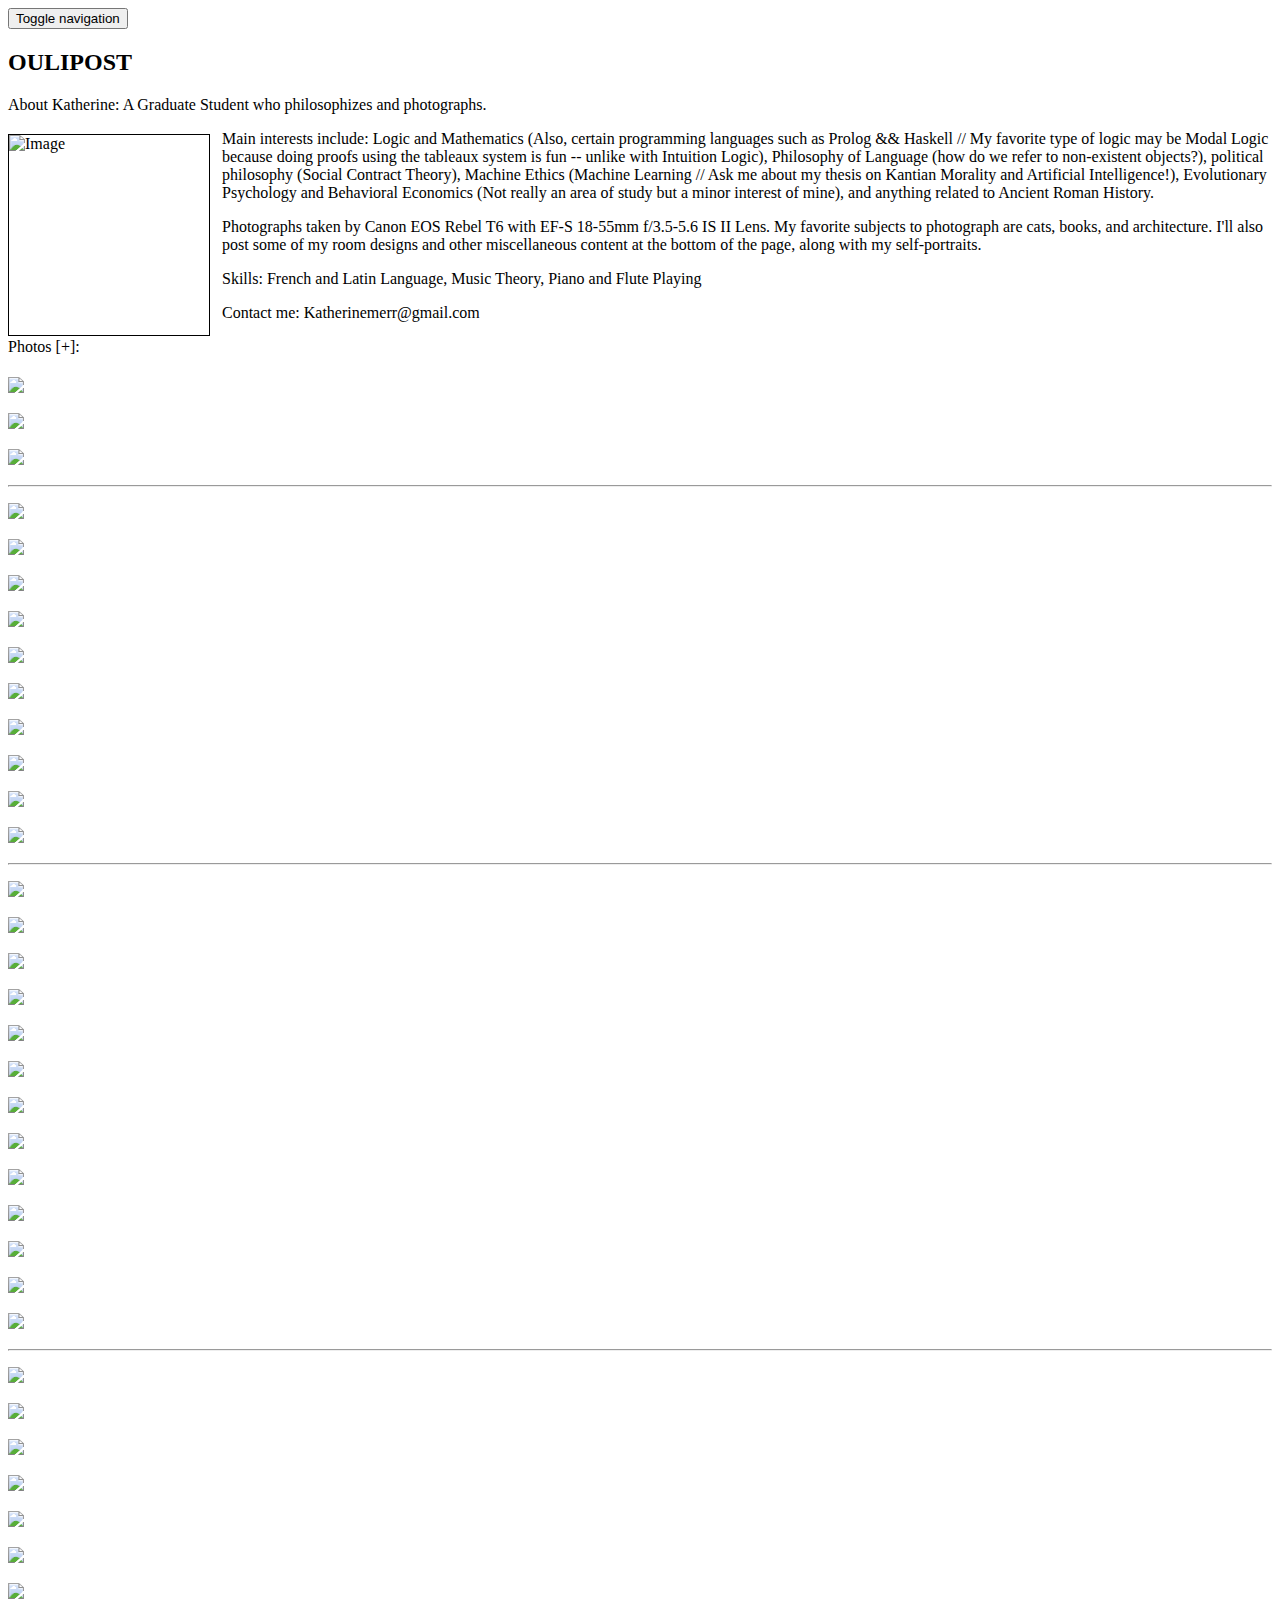
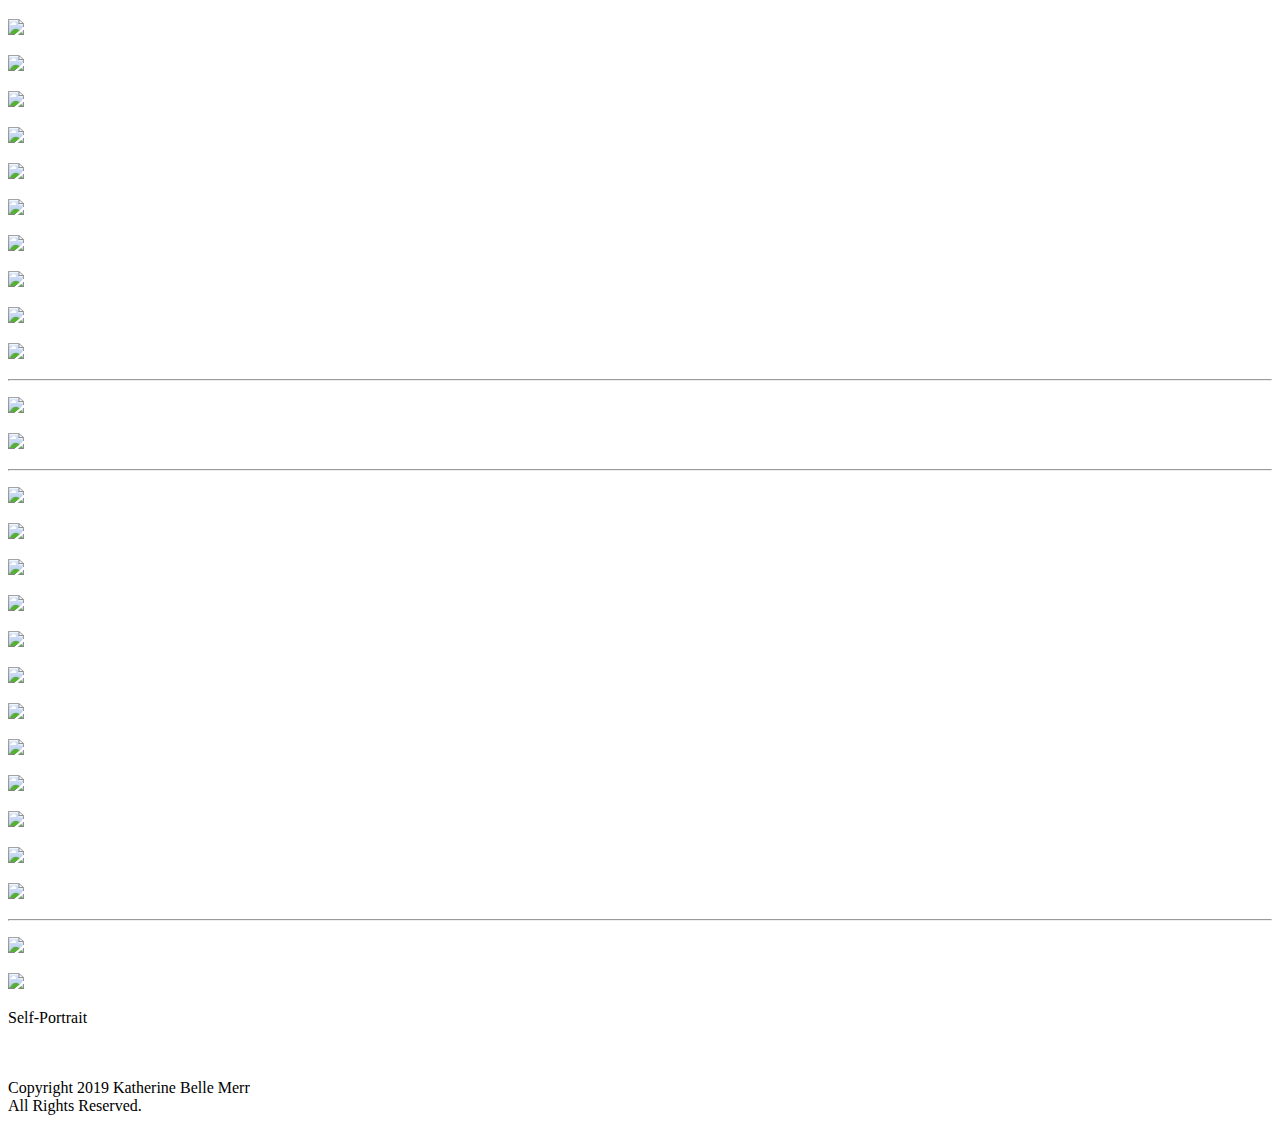
==== commit 35867c3a: "Update index.html" ====
--- a/index.html
+++ b/index.html
@@ -343,6 +343,21 @@
 <img src="https://github.com/Oulipost/oulipost.github.io/blob/master/IMG_5090.jpg?raw=true" width="100%">
 <p>
 <p>
+<img src="https://github.com/Oulipost/oulipost.github.io/blob/master/IMG_4448.jpg?raw=true" width="100%">
+<p>
+<p>
+<img src="https://github.com/Oulipost/oulipost.github.io/blob/master/IMG_5124.jpg?raw=true" width="100%">
+<p>
+<p>
+<img src="https://github.com/Oulipost/oulipost.github.io/blob/master/IMG_4560.jpg?raw=true" width="100%">
+<p>
+<p>
+<img src="https://github.com/Oulipost/oulipost.github.io/blob/master/IMG_4578.jpg?raw=true" width="100%">
+<p>
+<p>
+<img src="https://github.com/Oulipost/oulipost.github.io/blob/master/IMG_4552.jpg?raw=true" width="100%">
+<p>
+<p>
 <hr>
 <p>
 <p>
@@ -352,7 +367,7 @@
 <img src="https://github.com/Oulipost/oulipost.github.io/blob/master/IMG_4551.jpg?raw=true" width="100%">
 <p>
 <p>
-<br>Self-Portrait</br>
+Self-Portrait
 </div>
 
 </div>
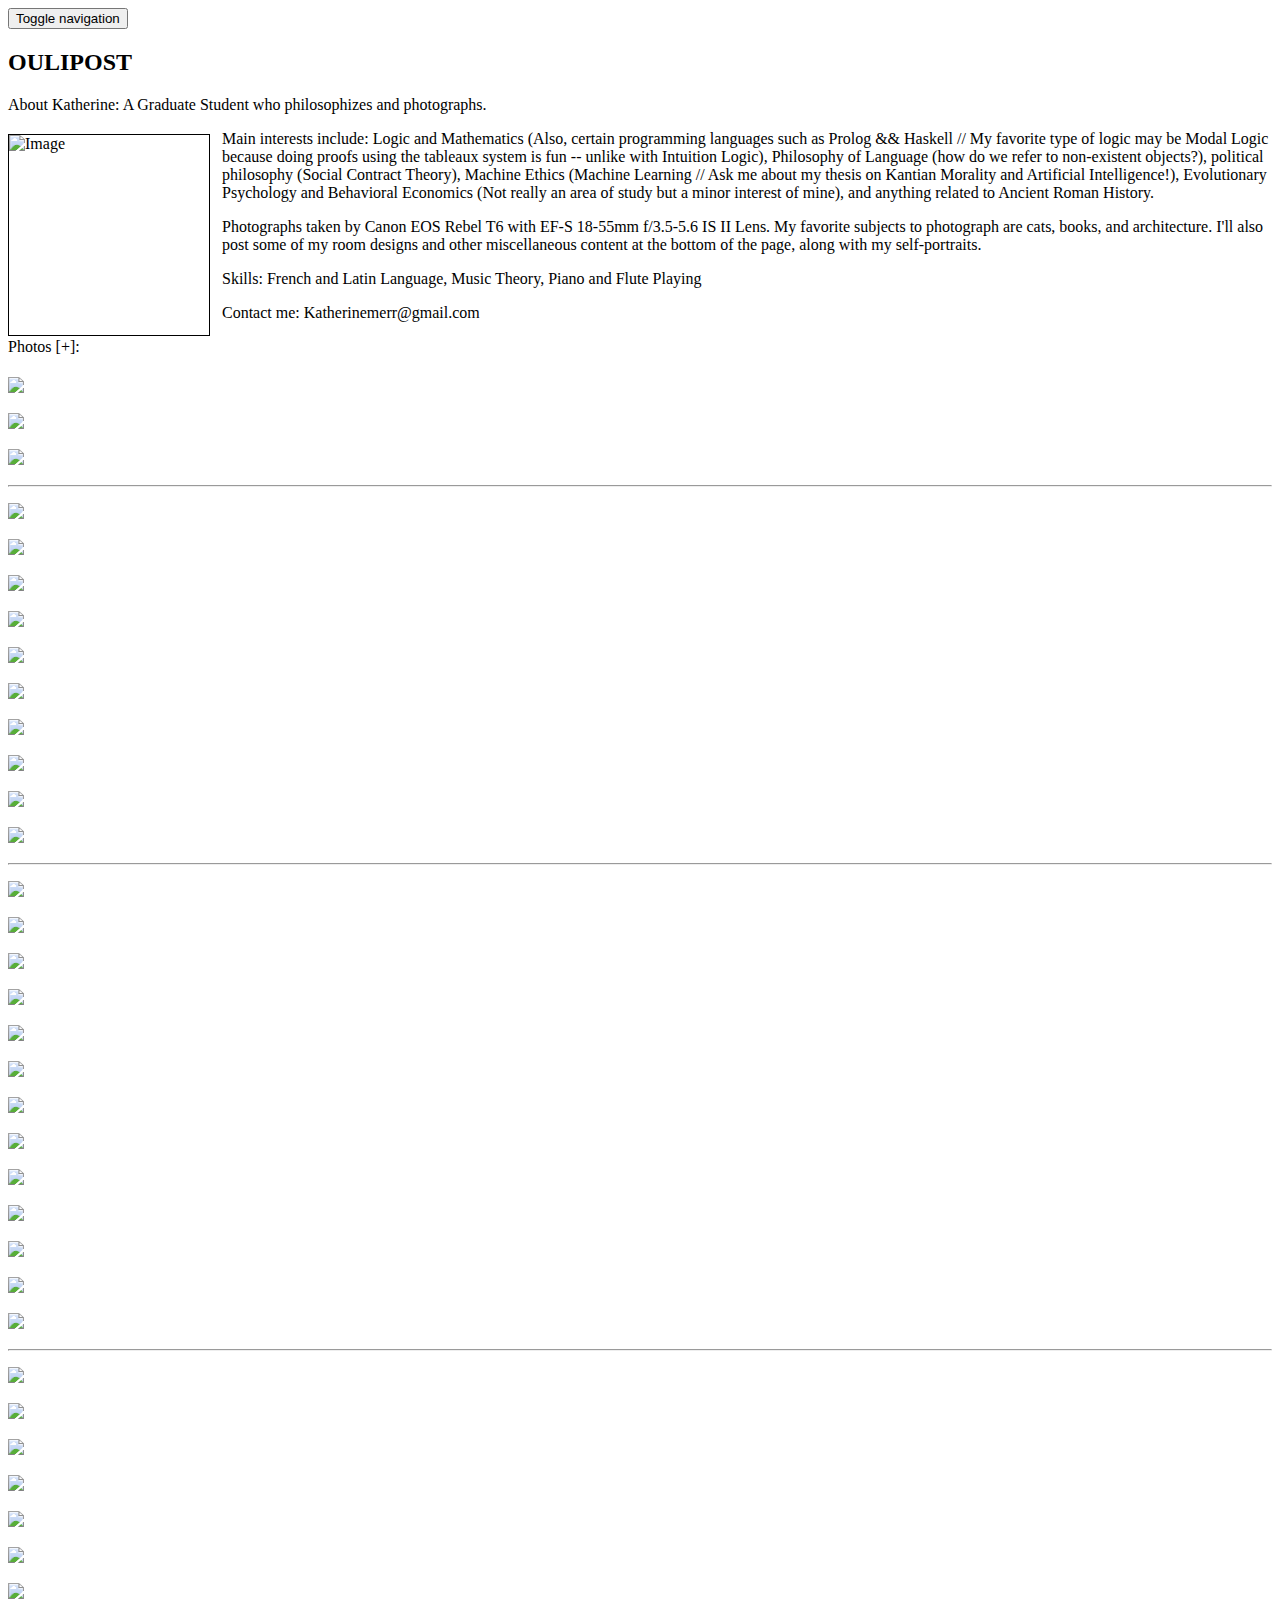
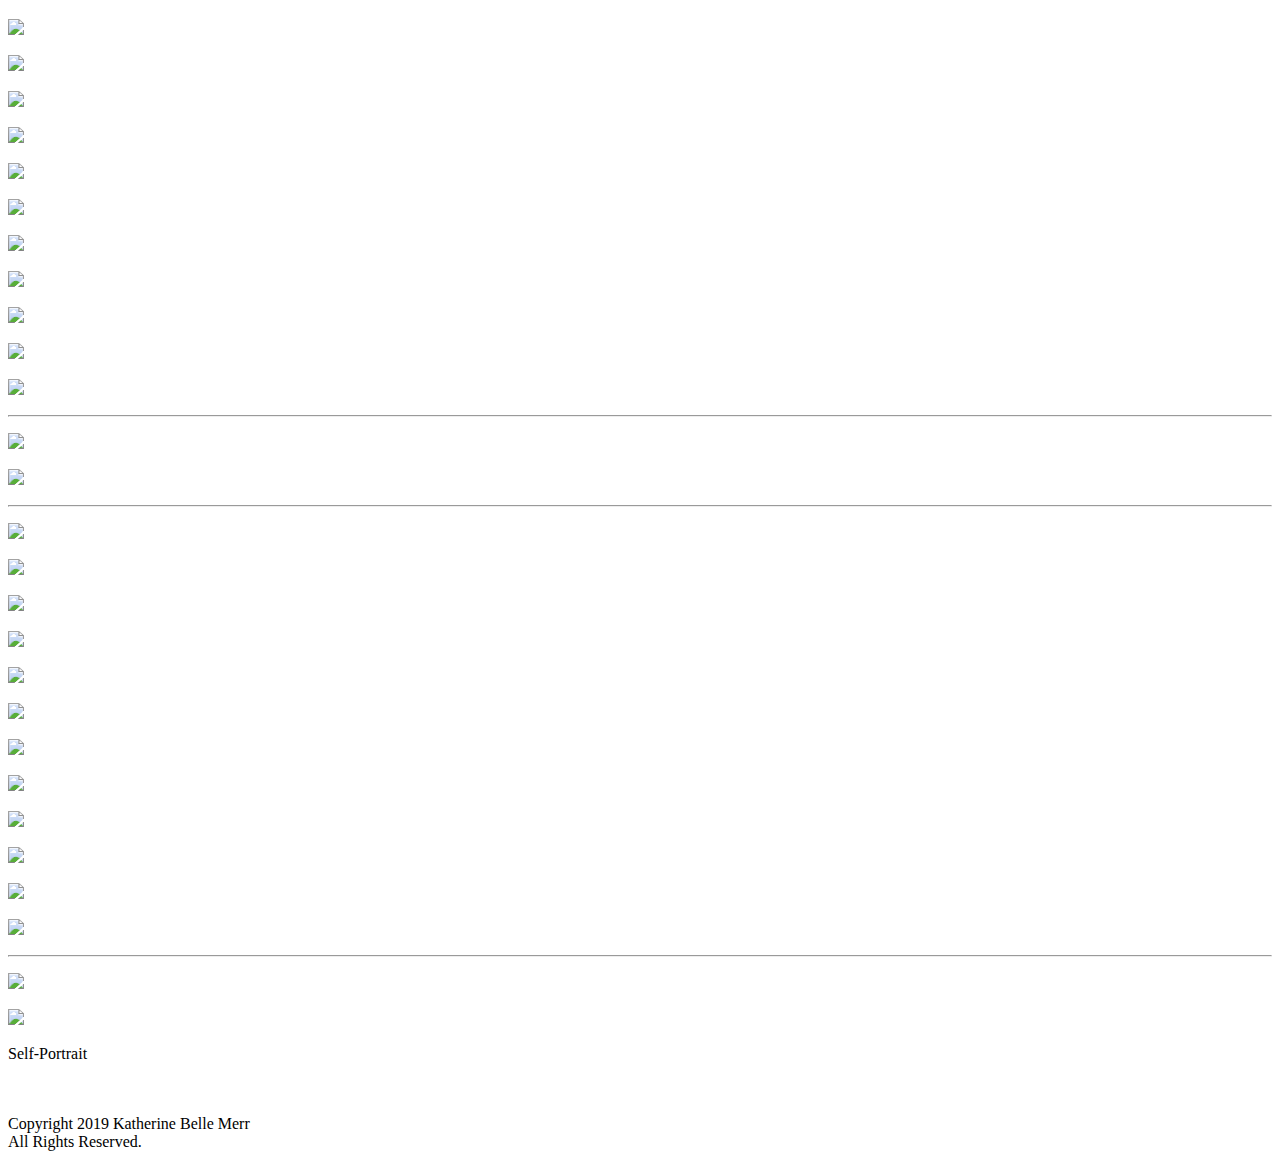
==== commit 976e8354: "Update index.html" ====
--- a/index.html
+++ b/index.html
@@ -303,6 +303,9 @@
 <img src="https://github.com/Oulipost/oulipost.github.io/blob/master/IMG_7056.jpg?raw=true" width="100%">
 <p>
 <p>
+<img src="https://github.com/Oulipost/oulipost.github.io/blob/master/IMG_7066.jpg?raw=true" width="100%">
+<p>
+<p>
 <img src="https://github.com/Oulipost/oulipost.github.io/blob/master/IMG_7113.jpg?raw=true" width="100%">
 <p>
 <p>
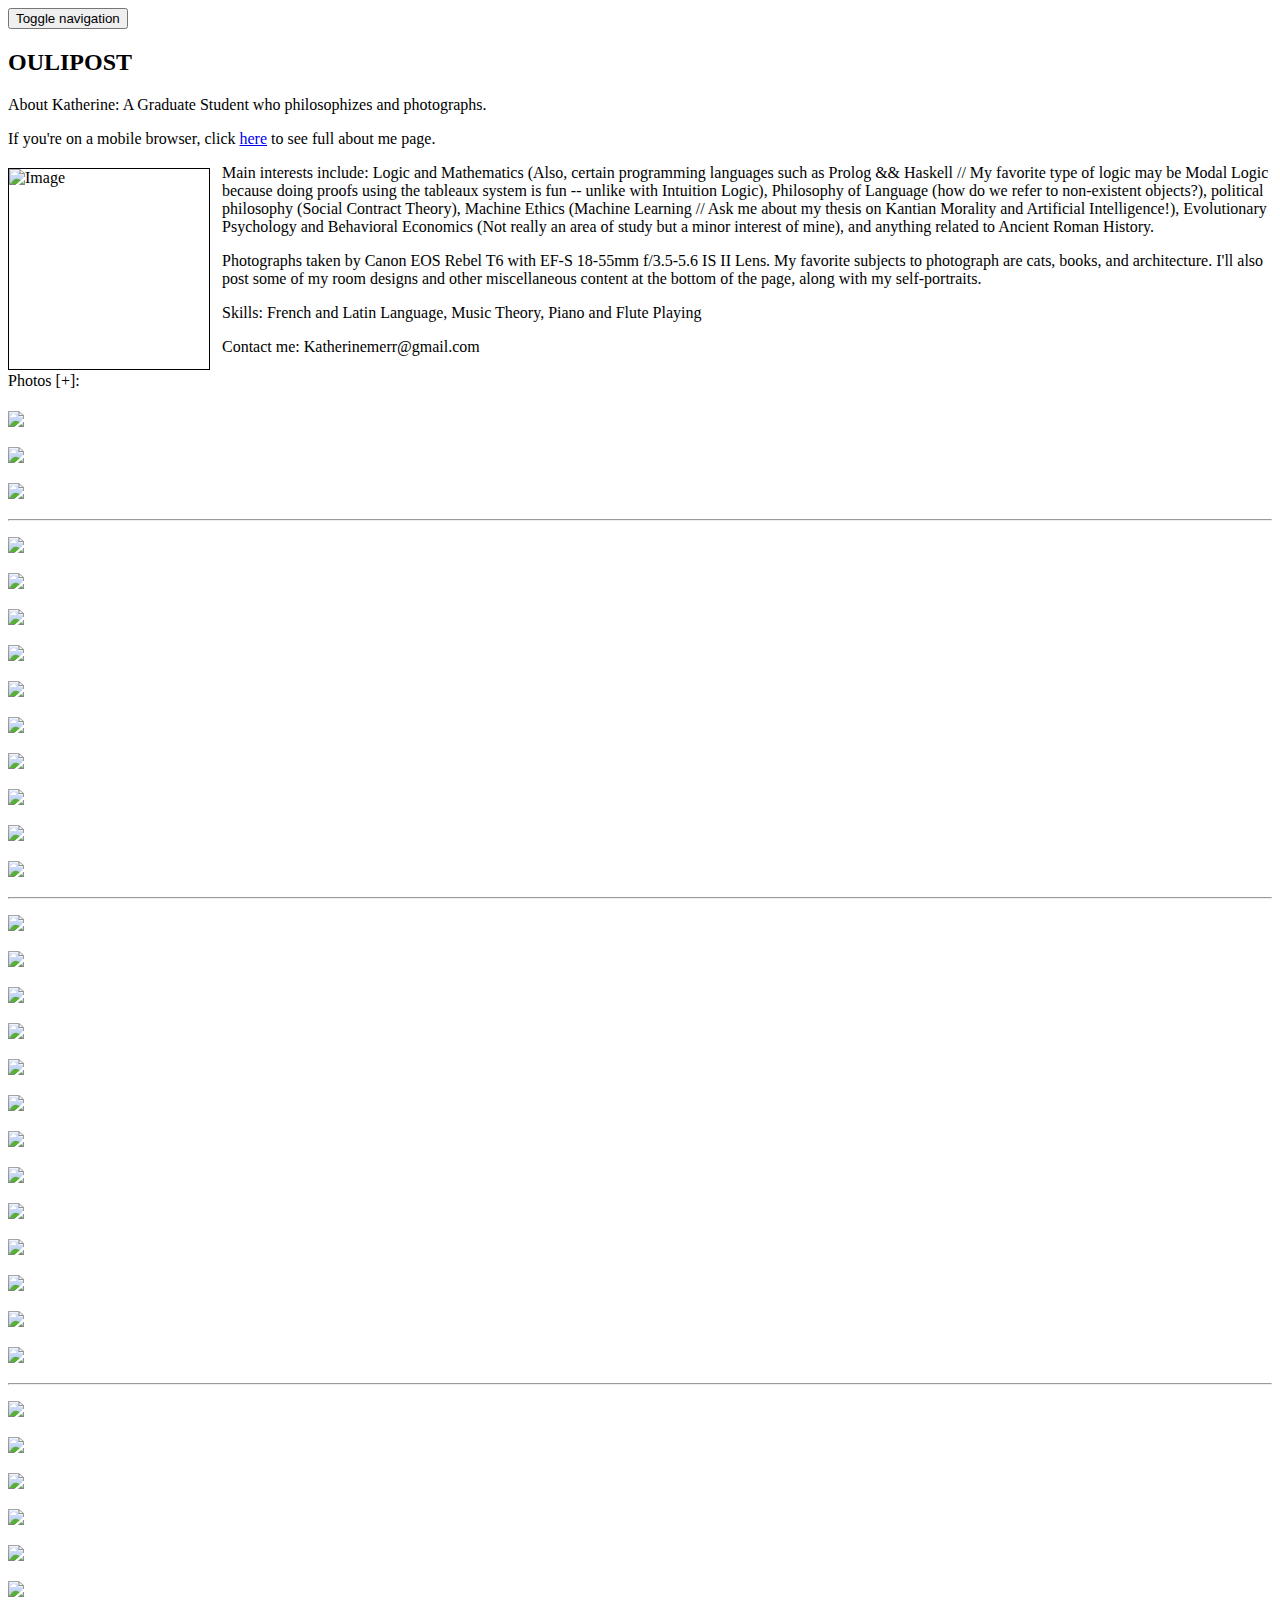
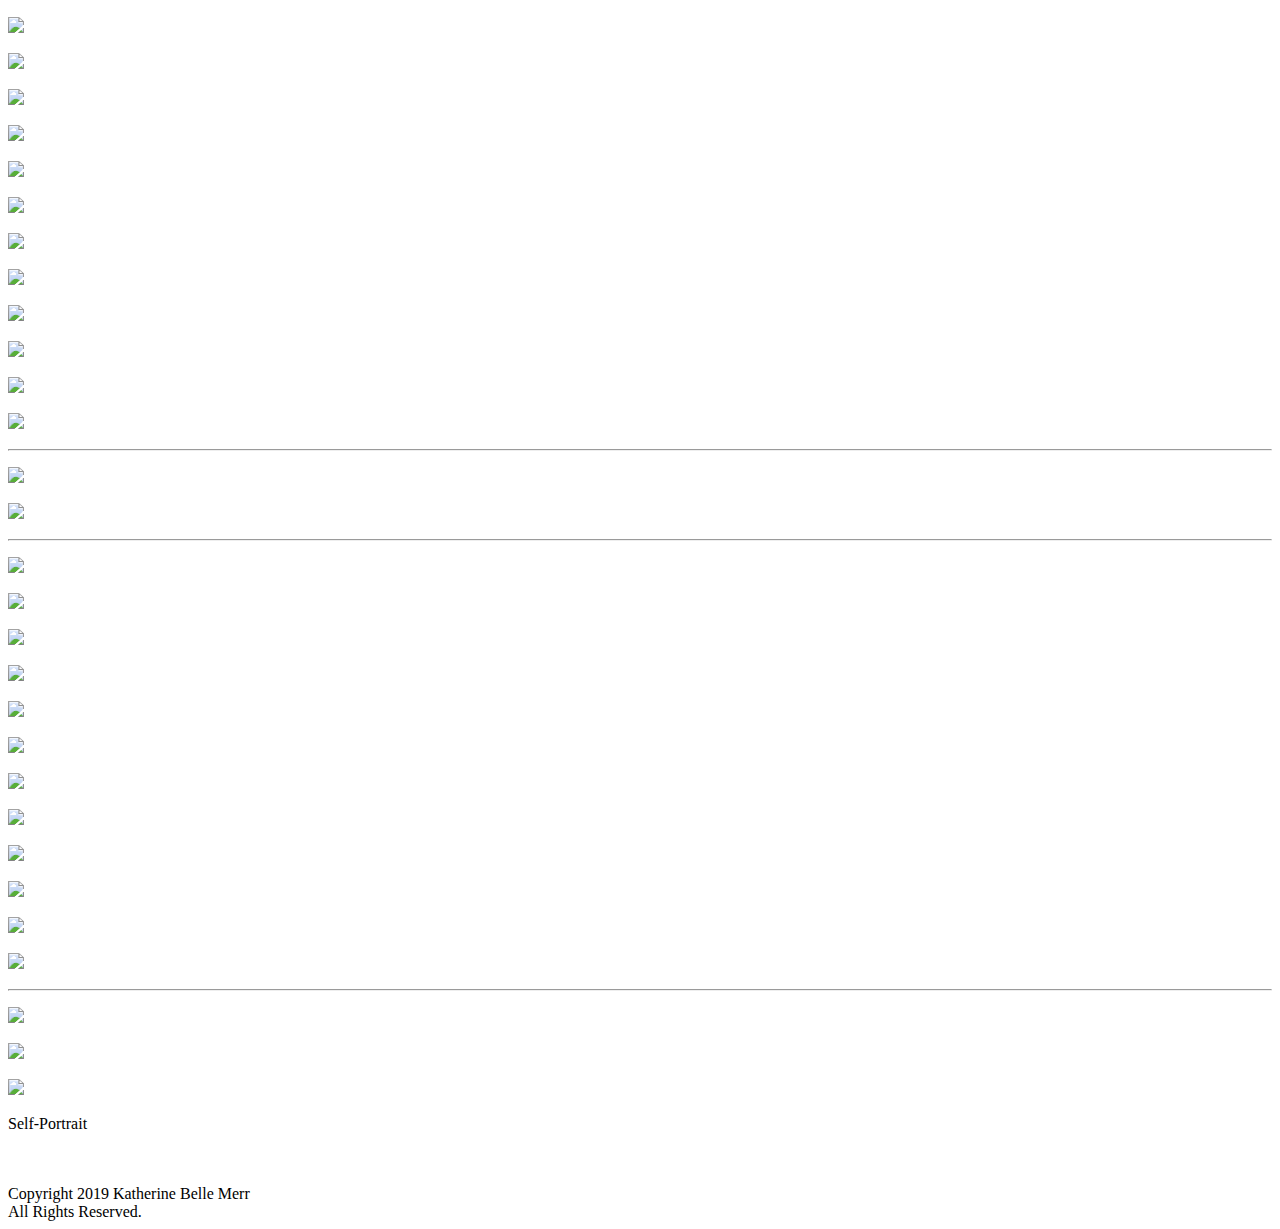
==== commit 6b3c6b59: "Update index.html" ====
--- a/index.html
+++ b/index.html
@@ -145,6 +145,8 @@
 <div class="cell border-box-sizing text_cell rendered">
 <div class="prompt input_prompt"><p style="text-align:left;">
 About Katherine: A Graduate Student who philosophizes and photographs.</p>
+<p>If you're on a mobile browser, click <a href="https://raw.githubusercontent.com/Oulipost/oulipost.github.io/master/Screenshot%202019-11-06%2013.49.20.png">here</a> to see full about me page.</p></p>  
+  
 <p>
 <p>
 <p>
@@ -370,6 +372,9 @@
 <img src="https://github.com/Oulipost/oulipost.github.io/blob/master/IMG_4551.jpg?raw=true" width="100%">
 <p>
 <p>
+<img src="https://github.com/Oulipost/oulipost.github.io/blob/master/IMG_6147-2.jpg?raw=true" width="100%"> 
+<p>
+<p> 
 Self-Portrait
 </div>
 
